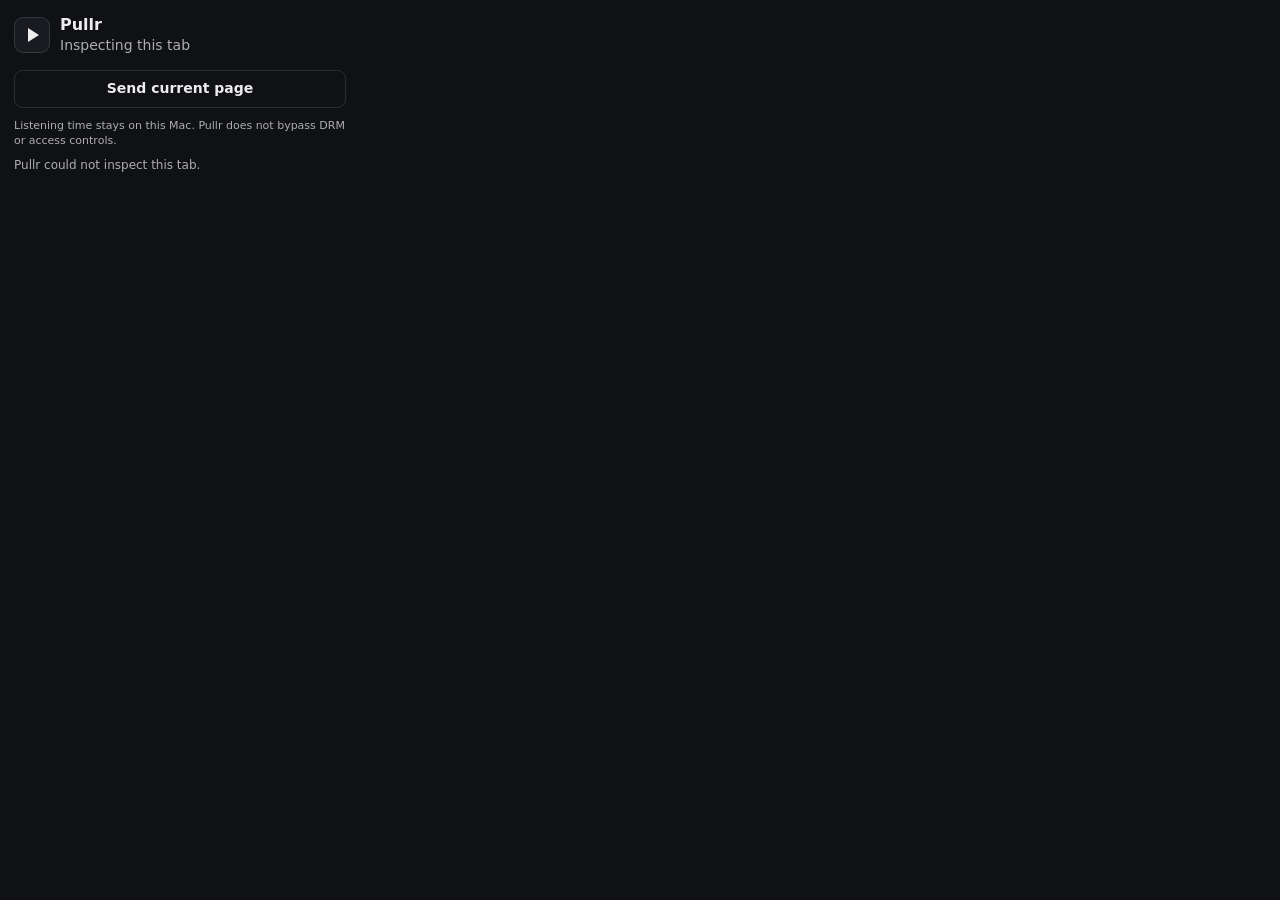
==== chrome-extension/popup.html @ 8cbdf312 "Initial public release" ====
<!doctype html>
<html lang="en">
  <head>
    <meta charset="utf-8">
    <meta name="viewport" content="width=device-width, initial-scale=1">
    <title>Pullr</title>
    <link rel="stylesheet" href="popup.css">
  </head>
  <body>
    <main>
      <header>
        <div class="mark" aria-hidden="true"></div>
        <div>
          <h1>Pullr</h1>
          <p id="tab-title">Inspecting this tab</p>
        </div>
      </header>

      <section id="music" hidden>
        <div class="section-heading">
          <h2>YouTube music</h2>
        </div>
        <p id="song-title"></p>
        <div class="actions">
          <button id="apple-music" type="button">Open Apple Music Version</button>
          <button id="download-audio" class="secondary" type="button">Download &amp; Add to Music</button>
        </div>
      </section>

      <section id="detected" hidden>
        <div class="section-heading">
          <h2>Detected streams</h2>
          <span id="stream-count"></span>
        </div>
        <div id="stream-list"></div>
      </section>

      <button id="send-page" class="secondary" type="button">Send current page</button>
      <p class="privacy">Listening time stays on this Mac. Pullr does not bypass DRM or access controls.</p>
      <p id="status" role="status" aria-live="polite"></p>
    </main>

    <script src="stream-capture.js"></script>
    <script src="popup.js"></script>
  </body>
</html>
---- chrome-extension/popup.css ----
:root {
  color-scheme: dark;
  --bg: #101114;
  --panel: #191b20;
  --text: rgba(255, 255, 255, 0.92);
  --muted: rgba(255, 255, 255, 0.66);
  --accent: #297aed;
  --border: rgba(255, 255, 255, 0.12);
}

* { box-sizing: border-box; }

body {
  width: 360px;
  margin: 0;
  font: 14px/1.4 system-ui, -apple-system, BlinkMacSystemFont, "Segoe UI", sans-serif;
  color: var(--text);
  background: var(--bg);
}

main { padding: 14px; }

header {
  display: flex;
  gap: 10px;
  align-items: center;
  margin-bottom: 14px;
}

.mark {
  display: grid;
  width: 36px;
  height: 36px;
  flex: 0 0 auto;
  place-items: center;
  border: 1px solid var(--border);
  border-radius: 9px;
  background: var(--panel);
}

.mark::before {
  content: "";
  width: 0;
  height: 0;
  margin-left: 2px;
  border-top: 7px solid transparent;
  border-bottom: 7px solid transparent;
  border-left: 11px solid var(--text);
}

h1, h2, p { margin: 0; }
h1 { font-size: 16px; font-weight: 650; }
h2 { font-size: 13px; font-weight: 650; }
p { color: var(--muted); }

#tab-title {
  max-width: 278px;
  overflow: hidden;
  text-overflow: ellipsis;
  white-space: nowrap;
}

#music, #detected { margin-bottom: 12px; }

#song-title {
  margin-bottom: 8px;
  overflow: hidden;
  color: var(--text);
  font-size: 12px;
  text-overflow: ellipsis;
  white-space: nowrap;
}

.actions { display: grid; gap: 6px; }

.section-heading {
  display: flex;
  align-items: center;
  justify-content: space-between;
  margin-bottom: 7px;
}

#stream-count {
  color: var(--muted);
  font-size: 12px;
  font-variant-numeric: tabular-nums;
}

#stream-list {
  display: grid;
  gap: 6px;
  max-height: 230px;
  overflow: auto;
}

button {
  width: 100%;
  min-height: 38px;
  border: 0;
  border-radius: 9px;
  color: white;
  background: var(--accent);
  font: inherit;
  font-weight: 650;
  cursor: pointer;
}

button.stream {
  overflow: hidden;
  padding: 9px 10px;
  border: 1px solid var(--border);
  color: var(--text);
  background: var(--panel);
  font-size: 12px;
  font-weight: 550;
  text-align: left;
  text-overflow: ellipsis;
  white-space: nowrap;
}

button.secondary {
  border: 1px solid var(--border);
  color: var(--text);
  background: transparent;
}

button:hover:not(:disabled) { filter: brightness(1.12); }
button:active:not(:disabled) { transform: translateY(1px); }
button:disabled { cursor: default; opacity: 0.52; }
button:focus-visible { outline: 2px solid rgba(130, 174, 255, 0.9); outline-offset: 2px; }

.privacy {
  margin-top: 10px;
  font-size: 11px;
}

#status {
  min-height: 18px;
  margin-top: 8px;
  font-size: 12px;
}

@media (prefers-reduced-motion: reduce) {
  button:active:not(:disabled) { transform: none; }
}
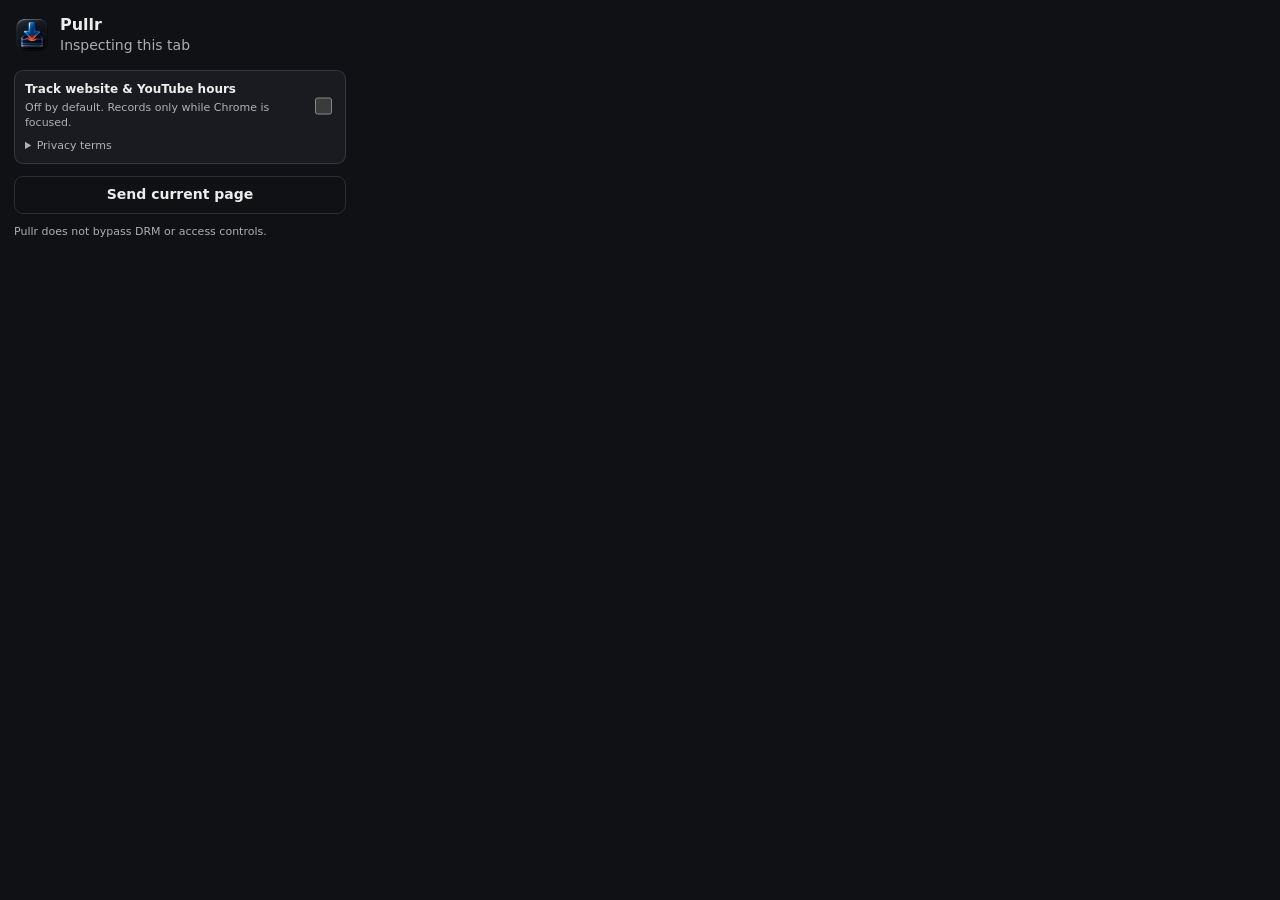
==== commit 05b87ce5: "Release Pullr 1.1 updates and website" ====
--- a/chrome-extension/popup.html
+++ b/chrome-extension/popup.html
@@ -9,7 +9,7 @@
   <body>
     <main>
       <header>
-        <div class="mark" aria-hidden="true"></div>
+        <img class="mark" src="icons/icon128.png" alt="">
         <div>
           <h1>Pullr</h1>
           <p id="tab-title">Inspecting this tab</p>
@@ -21,9 +21,16 @@
           <h2>YouTube music</h2>
         </div>
         <p id="song-title"></p>
-        <div class="actions">
-          <button id="apple-music" type="button">Open Apple Music Version</button>
-          <button id="download-audio" class="secondary" type="button">Download &amp; Add to Music</button>
+        <div class="icon-actions">
+          <button id="apple-music" class="icon-button" type="button" aria-label="Find in Music" title="Find in Music">
+            <svg aria-hidden="true" viewBox="0 0 24 24"><path d="M9 18V6l9-2v12M9 10l9-2M6.5 21C4.6 21 3 20 3 18.5S4.6 16 6.5 16 10 17 10 18.5 8.4 21 6.5 21Zm9-2c-1.9 0-3.5-1-3.5-2.5s1.6-2.5 3.5-2.5 3.5 1 3.5 2.5-1.6 2.5-3.5 2.5Z"/></svg>
+          </button>
+          <button id="download-audio" class="icon-button secondary" type="button" aria-label="Download and add to Music" title="Download and add to Music">
+            <svg aria-hidden="true" viewBox="0 0 24 24"><path d="M12 3v11m0 0 4-4m-4 4-4-4M5 19h14"/></svg>
+          </button>
+          <button id="send-youtube" class="icon-button secondary" type="button" aria-label="Send video to Pullr" title="Send video to Pullr">
+            <svg aria-hidden="true" viewBox="0 0 24 24"><path d="M4 6.5h10v11H4zM14 10l6-3v10l-6-3z"/></svg>
+          </button>
         </div>
       </section>
 
@@ -35,8 +42,22 @@
         <div id="stream-list"></div>
       </section>
 
+      <section class="hours-settings" aria-labelledby="hours-title">
+        <label class="toggle-row" for="hours-toggle">
+          <span>
+            <strong id="hours-title">Track website &amp; YouTube hours</strong>
+            <small>Off by default. Records only while Chrome is focused.</small>
+          </span>
+          <input id="hours-toggle" type="checkbox">
+        </label>
+        <details>
+          <summary>Privacy terms</summary>
+          <p>When enabled, Pullr stores active-site domains, time, and YouTube titles on this Mac. The developer receives nothing. There are no accounts, analytics, ads, or tracking servers. Turning this off stops new time records; clear existing records in Pullr’s Activity section.</p>
+        </details>
+      </section>
+
       <button id="send-page" class="secondary" type="button">Send current page</button>
-      <p class="privacy">Listening time stays on this Mac. Pullr does not bypass DRM or access controls.</p>
+      <p class="privacy">Pullr does not bypass DRM or access controls.</p>
       <p id="status" role="status" aria-live="polite"></p>
     </main>
 
--- a/chrome-extension/popup.css
+++ b/chrome-extension/popup.css
@@ -28,24 +28,10 @@
 }
 
 .mark {
-  display: grid;
   width: 36px;
   height: 36px;
   flex: 0 0 auto;
-  place-items: center;
-  border: 1px solid var(--border);
   border-radius: 9px;
-  background: var(--panel);
-}
-
-.mark::before {
-  content: "";
-  width: 0;
-  height: 0;
-  margin-left: 2px;
-  border-top: 7px solid transparent;
-  border-bottom: 7px solid transparent;
-  border-left: 11px solid var(--text);
 }
 
 h1, h2, p { margin: 0; }
@@ -62,6 +48,33 @@
 
 #music, #detected { margin-bottom: 12px; }
 
+.hours-settings {
+  margin-bottom: 12px;
+  padding: 10px;
+  border: 1px solid var(--border);
+  border-radius: 9px;
+  background: var(--panel);
+}
+
+.toggle-row {
+  display: flex;
+  min-height: 44px;
+  align-items: center;
+  justify-content: space-between;
+  gap: 12px;
+  cursor: pointer;
+}
+
+.toggle-row span { display: grid; gap: 2px; }
+.toggle-row strong { font-size: 12px; }
+.toggle-row small { color: var(--muted); font-size: 11px; }
+.toggle-row input { width: 18px; height: 18px; accent-color: var(--accent); }
+.toggle-row input:focus-visible { outline: 2px solid rgba(130, 174, 255, 0.9); outline-offset: 2px; }
+
+details { margin-top: 7px; color: var(--muted); font-size: 11px; }
+summary { cursor: pointer; }
+details p { margin-top: 6px; }
+
 #song-title {
   margin-bottom: 8px;
   overflow: hidden;
@@ -71,7 +84,26 @@
   white-space: nowrap;
 }
 
-.actions { display: grid; gap: 6px; }
+.icon-actions { display: flex; gap: 6px; }
+
+button.icon-button {
+  display: grid;
+  width: 38px;
+  height: 38px;
+  min-height: 38px;
+  padding: 0;
+  place-items: center;
+}
+
+.icon-button svg {
+  width: 18px;
+  height: 18px;
+  fill: none;
+  stroke: currentColor;
+  stroke-linecap: round;
+  stroke-linejoin: round;
+  stroke-width: 1.8;
+}
 
 .section-heading {
   display: flex;
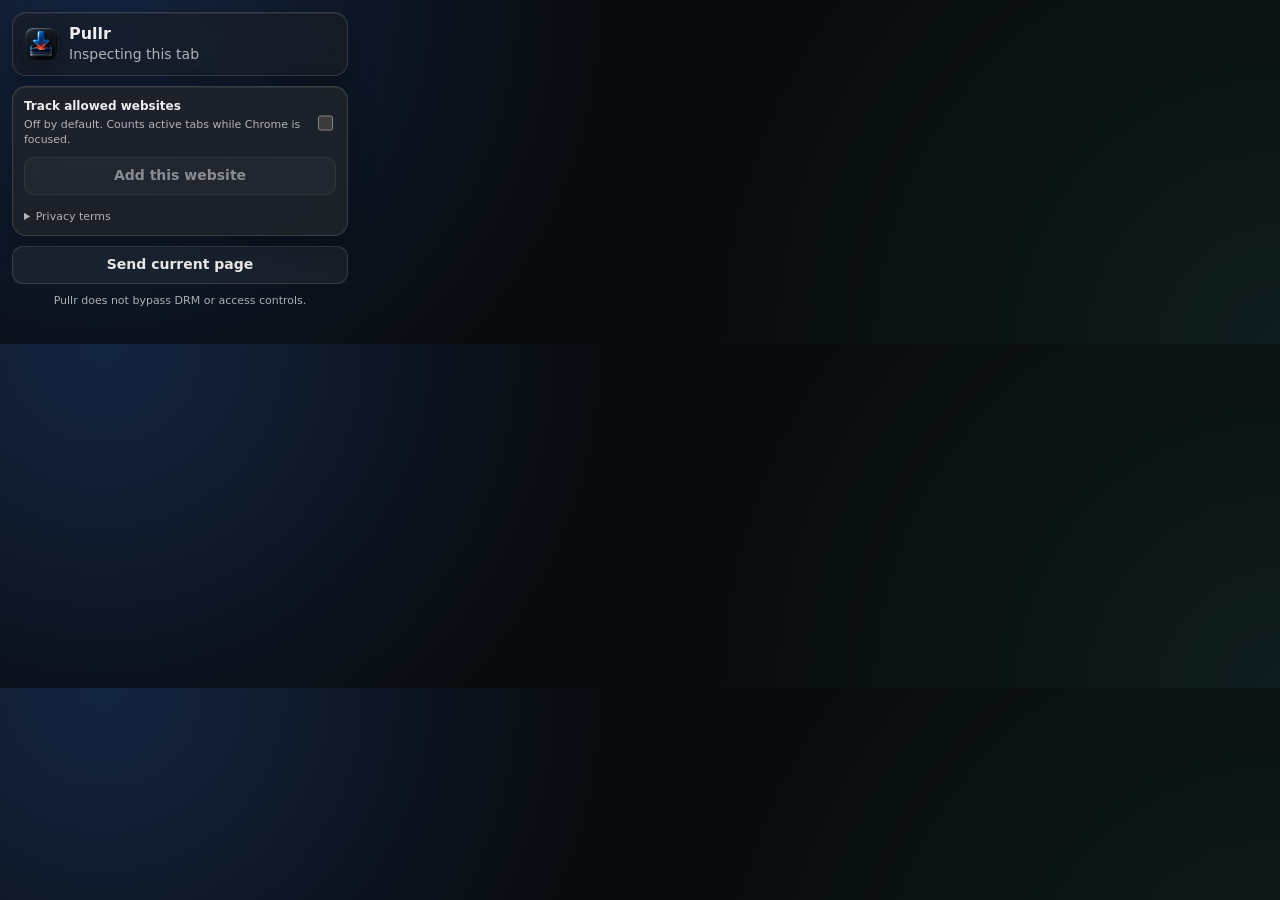
==== commit c245c48d: "Release Pullr 1.1.1 with allowed-site tracking and toolbar fix" ====
--- a/chrome-extension/popup.html
+++ b/chrome-extension/popup.html
@@ -45,14 +45,16 @@
       <section class="hours-settings" aria-labelledby="hours-title">
         <label class="toggle-row" for="hours-toggle">
           <span>
-            <strong id="hours-title">Track website &amp; YouTube hours</strong>
-            <small>Off by default. Records only while Chrome is focused.</small>
+            <strong id="hours-title">Track allowed websites</strong>
+            <small>Off by default. Counts active tabs while Chrome is focused.</small>
           </span>
           <input id="hours-toggle" type="checkbox">
         </label>
+        <button id="allow-site" class="secondary" type="button" disabled>Add this website</button>
+        <div id="allowed-sites" aria-label="Allowed websites"></div>
         <details>
           <summary>Privacy terms</summary>
-          <p>When enabled, Pullr stores active-site domains, time, and YouTube titles on this Mac. The developer receives nothing. There are no accounts, analytics, ads, or tracking servers. Turning this off stops new time records; clear existing records in Pullr’s Activity section.</p>
+          <p>Pullr records time only for websites you add here while Chrome is focused. It stores domains and YouTube titles on this Mac. The developer receives nothing. Turning this off stops new records; clear existing records in Pullr’s Activity section.</p>
         </details>
       </section>
 
@@ -62,6 +64,7 @@
     </main>
 
     <script src="stream-capture.js"></script>
+    <script src="website-tracker.js"></script>
     <script src="popup.js"></script>
   </body>
 </html>
--- a/chrome-extension/popup.css
+++ b/chrome-extension/popup.css
@@ -1,11 +1,14 @@
 :root {
   color-scheme: dark;
-  --bg: #101114;
-  --panel: #191b20;
+  --bg: #080a0d;
+  --glass: rgba(25, 29, 35, 0.72);
+  --glass-strong: rgba(30, 35, 42, 0.9);
   --text: rgba(255, 255, 255, 0.92);
   --muted: rgba(255, 255, 255, 0.66);
-  --accent: #297aed;
-  --border: rgba(255, 255, 255, 0.12);
+  --accent: #3b82f6;
+  --border: rgba(255, 255, 255, 0.13);
+  --highlight: rgba(255, 255, 255, 0.07);
+  --shadow: rgba(0, 0, 0, 0.32);
 }
 
 * { box-sizing: border-box; }
@@ -15,23 +18,33 @@
   margin: 0;
   font: 14px/1.4 system-ui, -apple-system, BlinkMacSystemFont, "Segoe UI", sans-serif;
   color: var(--text);
-  background: var(--bg);
-}
-
-main { padding: 14px; }
+  background:
+    radial-gradient(circle at 8% 0%, rgba(59, 130, 246, 0.22), transparent 42%),
+    radial-gradient(circle at 100% 100%, rgba(45, 123, 111, 0.17), transparent 46%),
+    var(--bg);
+}
+
+main { padding: 12px; }
 
 header {
   display: flex;
   gap: 10px;
   align-items: center;
-  margin-bottom: 14px;
+  margin-bottom: 10px;
+  padding: 10px;
+  border: 1px solid var(--border);
+  border-radius: 14px;
+  background: var(--glass);
+  box-shadow: inset 0 1px var(--highlight), 0 10px 28px var(--shadow);
+  backdrop-filter: blur(22px) saturate(145%);
 }
 
 .mark {
   width: 36px;
   height: 36px;
   flex: 0 0 auto;
-  border-radius: 9px;
+  border-radius: 10px;
+  box-shadow: 0 5px 14px rgba(0, 0, 0, 0.25);
 }
 
 h1, h2, p { margin: 0; }
@@ -46,14 +59,18 @@
   white-space: nowrap;
 }
 
-#music, #detected { margin-bottom: 12px; }
+#music, #detected, .hours-settings {
+  margin-bottom: 10px;
+  padding: 11px;
+  border: 1px solid var(--border);
+  border-radius: 14px;
+  background: var(--glass);
+  box-shadow: inset 0 1px var(--highlight), 0 10px 28px var(--shadow);
+  backdrop-filter: blur(22px) saturate(145%);
+}
 
 .hours-settings {
-  margin-bottom: 12px;
-  padding: 10px;
-  border: 1px solid var(--border);
-  border-radius: 9px;
-  background: var(--panel);
+  background: var(--glass-strong);
 }
 
 .toggle-row {
@@ -70,6 +87,12 @@
 .toggle-row small { color: var(--muted); font-size: 11px; }
 .toggle-row input { width: 18px; height: 18px; accent-color: var(--accent); }
 .toggle-row input:focus-visible { outline: 2px solid rgba(130, 174, 255, 0.9); outline-offset: 2px; }
+
+#allow-site { margin-top: 9px; }
+#allowed-sites { display: grid; gap: 5px; margin-top: 7px; }
+.allowed-site { display: flex; align-items: center; justify-content: space-between; gap: 8px; font-size: 12px; }
+.allowed-site span { overflow: hidden; text-overflow: ellipsis; white-space: nowrap; }
+button.remove-site { width: auto; min-height: 30px; padding: 0 9px; font-size: 11px; }
 
 details { margin-top: 7px; color: var(--muted); font-size: 11px; }
 summary { cursor: pointer; }
@@ -129,7 +152,7 @@
   width: 100%;
   min-height: 38px;
   border: 0;
-  border-radius: 9px;
+  border-radius: 11px;
   color: white;
   background: var(--accent);
   font: inherit;
@@ -142,7 +165,7 @@
   padding: 9px 10px;
   border: 1px solid var(--border);
   color: var(--text);
-  background: var(--panel);
+  background: rgba(255, 255, 255, 0.055);
   font-size: 12px;
   font-weight: 550;
   text-align: left;
@@ -153,23 +176,29 @@
 button.secondary {
   border: 1px solid var(--border);
   color: var(--text);
-  background: transparent;
-}
-
-button:hover:not(:disabled) { filter: brightness(1.12); }
+  background: rgba(255, 255, 255, 0.055);
+}
+
+button:hover:not(:disabled) {
+  border-color: rgba(255, 255, 255, 0.22);
+  filter: brightness(1.12);
+}
 button:active:not(:disabled) { transform: translateY(1px); }
 button:disabled { cursor: default; opacity: 0.52; }
 button:focus-visible { outline: 2px solid rgba(130, 174, 255, 0.9); outline-offset: 2px; }
 
 .privacy {
-  margin-top: 10px;
+  margin-top: 9px;
+  text-align: center;
   font-size: 11px;
 }
 
 #status {
   min-height: 18px;
-  margin-top: 8px;
-  font-size: 12px;
+  margin-top: 6px;
+  color: var(--muted);
+  font-size: 11px;
+  text-align: center;
 }
 
 @media (prefers-reduced-motion: reduce) {
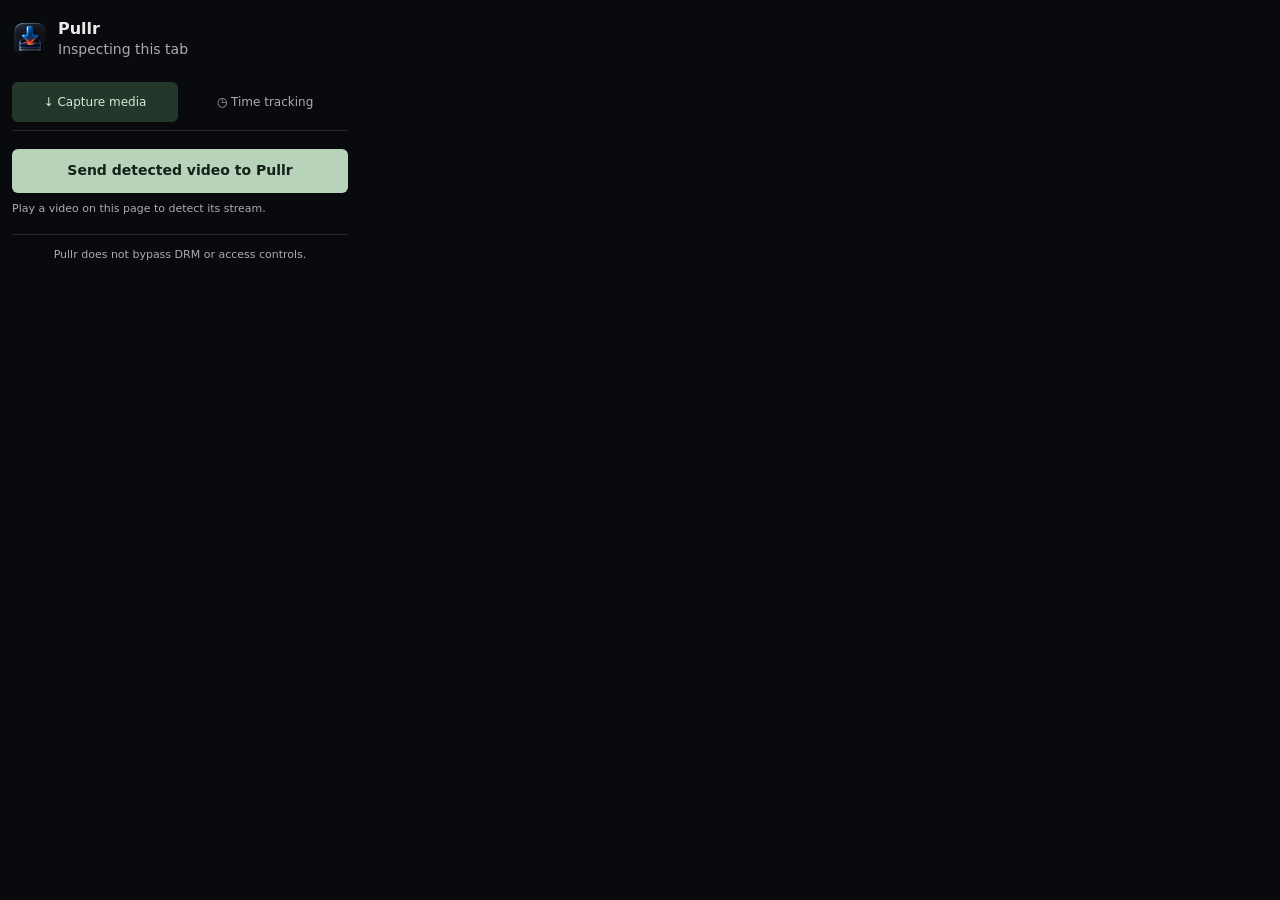
==== commit cfda9fc0: "Simplify Pullr UI and persist tracking while the app is closed" ====
--- a/chrome-extension/popup.html
+++ b/chrome-extension/popup.html
@@ -16,20 +16,30 @@
         </div>
       </header>
 
+      <nav class="view-switcher" aria-label="Extension sections">
+        <button type="button" data-view="capture" aria-pressed="true">↓ Capture media</button>
+        <button type="button" data-view="tracking" aria-pressed="false">◷ Time tracking</button>
+      </nav>
+      <div id="capture-view">
+      <button id="send-page" type="button">Send detected video to Pullr</button>
+      <p class="capture-help">Play a video on this page to detect its stream.</p>
       <section id="music" hidden>
         <div class="section-heading">
           <h2>YouTube music</h2>
         </div>
         <p id="song-title"></p>
         <div class="icon-actions">
-          <button id="apple-music" class="icon-button" type="button" aria-label="Find in Music" title="Find in Music">
+          <button id="apple-music" class="icon-button" type="button" aria-label="Find in Apple Music" title="Find in Apple Music">
             <svg aria-hidden="true" viewBox="0 0 24 24"><path d="M9 18V6l9-2v12M9 10l9-2M6.5 21C4.6 21 3 20 3 18.5S4.6 16 6.5 16 10 17 10 18.5 8.4 21 6.5 21Zm9-2c-1.9 0-3.5-1-3.5-2.5s1.6-2.5 3.5-2.5 3.5 1 3.5 2.5-1.6 2.5-3.5 2.5Z"/></svg>
+            <span>Find in Apple Music</span>
           </button>
-          <button id="download-audio" class="icon-button secondary" type="button" aria-label="Download and add to Music" title="Download and add to Music">
+          <button id="download-audio" class="icon-button secondary" type="button" aria-label="Download audio and add to Music" title="Download audio and add to Music">
             <svg aria-hidden="true" viewBox="0 0 24 24"><path d="M12 3v11m0 0 4-4m-4 4-4-4M5 19h14"/></svg>
+            <span>Download audio and add to Music</span>
           </button>
           <button id="send-youtube" class="icon-button secondary" type="button" aria-label="Send video to Pullr" title="Send video to Pullr">
             <svg aria-hidden="true" viewBox="0 0 24 24"><path d="M4 6.5h10v11H4zM14 10l6-3v10l-6-3z"/></svg>
+            <span>Send video to Pullr</span>
           </button>
         </div>
       </section>
@@ -42,11 +52,15 @@
         <div id="stream-list"></div>
       </section>
 
-      <section class="hours-settings" aria-labelledby="hours-title">
+      </div>
+      <section id="tracking-view" class="hours-settings" aria-labelledby="hours-title" hidden>
+        <h2>Time, on your terms.</h2>
+        <p class="tracking-help">Keeps recording with Pullr closed. Only the websites you choose, while your browser is active.</p>
+        <p id="tracking-sync" role="status"></p>
         <label class="toggle-row" for="hours-toggle">
           <span>
-            <strong id="hours-title">Track allowed websites</strong>
-            <small>Off by default. Counts active tabs while Chrome is focused.</small>
+            <strong id="hours-title">Record website time</strong>
+            <small>Add a website below, then turn recording on.</small>
           </span>
           <input id="hours-toggle" type="checkbox">
         </label>
@@ -58,7 +72,6 @@
         </details>
       </section>
 
-      <button id="send-page" class="secondary" type="button">Send current page</button>
       <p class="privacy">Pullr does not bypass DRM or access controls.</p>
       <p id="status" role="status" aria-live="polite"></p>
     </main>
--- a/chrome-extension/popup.css
+++ b/chrome-extension/popup.css
@@ -5,23 +5,21 @@
   --glass-strong: rgba(30, 35, 42, 0.9);
   --text: rgba(255, 255, 255, 0.92);
   --muted: rgba(255, 255, 255, 0.66);
-  --accent: #3b82f6;
+  --accent: #b7d3ba;
   --border: rgba(255, 255, 255, 0.13);
   --highlight: rgba(255, 255, 255, 0.07);
   --shadow: rgba(0, 0, 0, 0.32);
 }
 
 * { box-sizing: border-box; }
+[hidden] { display:none!important; }
 
 body {
   width: 360px;
   margin: 0;
   font: 14px/1.4 system-ui, -apple-system, BlinkMacSystemFont, "Segoe UI", sans-serif;
   color: var(--text);
-  background:
-    radial-gradient(circle at 8% 0%, rgba(59, 130, 246, 0.22), transparent 42%),
-    radial-gradient(circle at 100% 100%, rgba(45, 123, 111, 0.17), transparent 46%),
-    var(--bg);
+  background: var(--bg);
 }
 
 main { padding: 12px; }
@@ -33,10 +31,8 @@
   margin-bottom: 10px;
   padding: 10px;
   border: 1px solid var(--border);
-  border-radius: 14px;
+  border-radius: 6px;
   background: var(--glass);
-  box-shadow: inset 0 1px var(--highlight), 0 10px 28px var(--shadow);
-  backdrop-filter: blur(22px) saturate(145%);
 }
 
 .mark {
@@ -63,10 +59,8 @@
   margin-bottom: 10px;
   padding: 11px;
   border: 1px solid var(--border);
-  border-radius: 14px;
+  border-radius: 6px;
   background: var(--glass);
-  box-shadow: inset 0 1px var(--highlight), 0 10px 28px var(--shadow);
-  backdrop-filter: blur(22px) saturate(145%);
 }
 
 .hours-settings {
@@ -107,20 +101,23 @@
   white-space: nowrap;
 }
 
-.icon-actions { display: flex; gap: 6px; }
+.icon-actions { display: grid; gap: 6px; }
 
 button.icon-button {
-  display: grid;
-  width: 38px;
-  height: 38px;
-  min-height: 38px;
-  padding: 0;
-  place-items: center;
+  display: flex;
+  width: 100%;
+  min-height: 42px;
+  padding: 9px 10px;
+  gap: 9px;
+  align-items: center;
+  text-align: left;
+  font-size: 12px;
 }
 
 .icon-button svg {
   width: 18px;
   height: 18px;
+  flex: 0 0 auto;
   fill: none;
   stroke: currentColor;
   stroke-linecap: round;
@@ -152,8 +149,8 @@
   width: 100%;
   min-height: 38px;
   border: 0;
-  border-radius: 11px;
-  color: white;
+  border-radius: 6px;
+  color: #142019;
   background: var(--accent);
   font: inherit;
   font-weight: 650;
@@ -204,3 +201,16 @@
 @media (prefers-reduced-motion: reduce) {
   button:active:not(:disabled) { transform: none; }
 }
+
+.view-switcher { display:flex; gap:4px; margin-bottom:18px; border-bottom:1px solid var(--border); padding-bottom:8px; }
+.view-switcher button { background:transparent; color:var(--muted); font-size:12px; font-weight:500; min-height:40px; }
+.view-switcher button[aria-pressed="true"] { background:#24372b; color:#d6ead9; }
+header { border:0; padding:6px 0 12px; background:transparent; }.mark { box-shadow:none; }
+#send-page { padding:12px; }.capture-help { font-size:11px; margin:8px 0 18px; }
+.hours-settings { background:transparent; border:0; padding:0; }.tracking-help { font-size:12px; line-height:1.6; margin:8px 0 12px; }
+#tracking-sync { background:#1e2b23; color:#c4d7c8; padding:9px 10px; border-radius:4px; font-size:11px; margin-bottom:15px; }#tracking-sync.needs-sync { background:#342a1c; color:#ebcf9a; }
+.toggle-row { padding:9px 0 14px; border-bottom:1px solid var(--border); }.toggle-row input { width:22px; height:22px; }
+.stream strong,.stream small { display:block; overflow:hidden; text-overflow:ellipsis; }.stream small { color:var(--muted); margin-top:4px; font-size:10px; font-weight:400; }
+#music,#detected { background:transparent; padding:13px 0; border:0; border-top:1px solid var(--border); border-radius:0; }
+#allowed-sites:empty::after { content:"No websites added yet."; display:block; color:var(--muted); font-size:11px; padding:12px 0; }
+.privacy { border-top:1px solid var(--border); padding-top:12px; margin-top:18px; }#status { text-align:left; min-height:32px; line-height:1.5; }
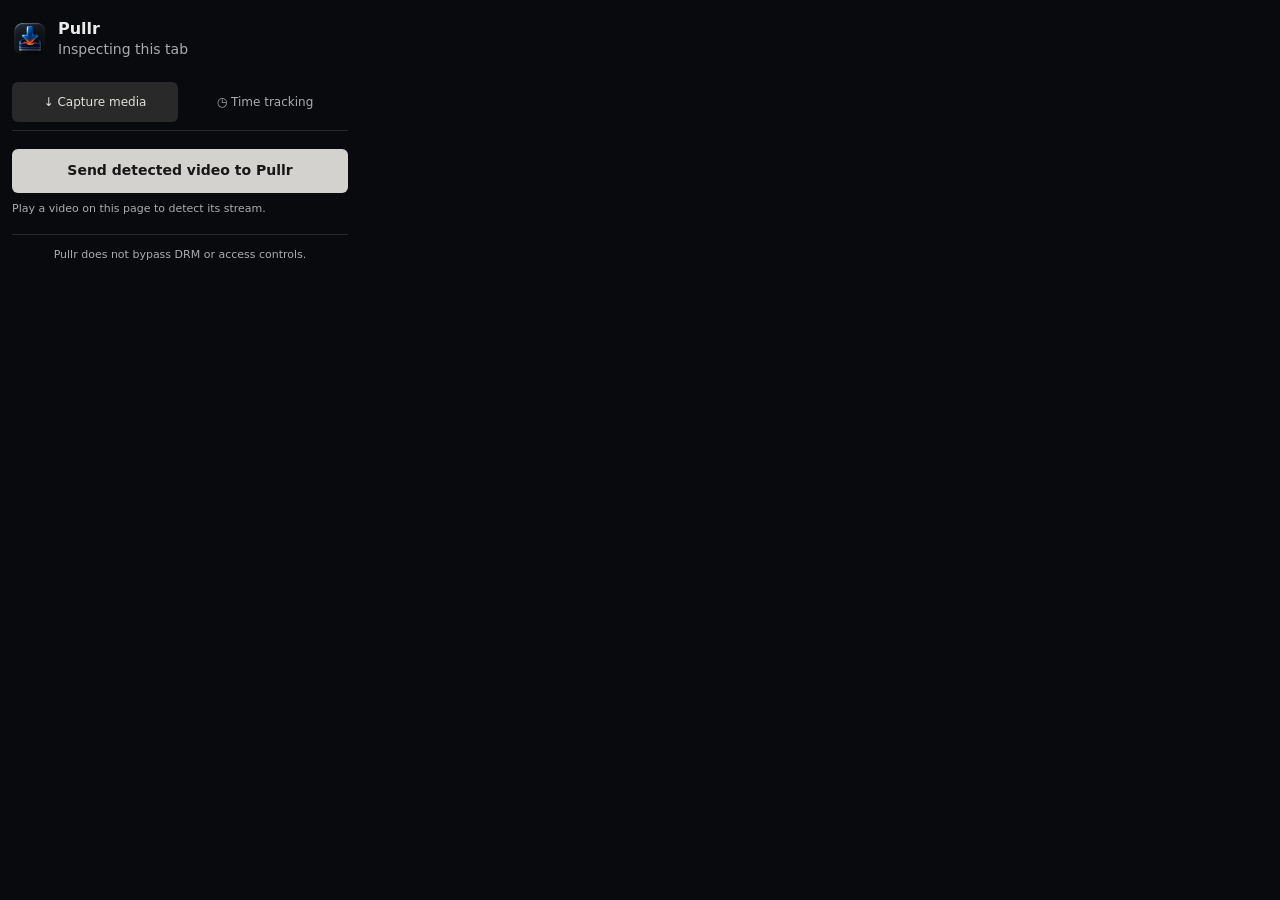
==== commit b17f3313: "Improve download reliability and tracking efficiency" ====
--- a/chrome-extension/popup.html
+++ b/chrome-extension/popup.html
@@ -22,7 +22,7 @@
       </nav>
       <div id="capture-view">
       <button id="send-page" type="button">Send detected video to Pullr</button>
-      <p class="capture-help">Play a video on this page to detect its stream.</p>
+      <p id="capture-help" class="capture-help">Play a video on this page to detect its stream.</p>
       <section id="music" hidden>
         <div class="section-heading">
           <h2>YouTube music</h2>
@@ -37,9 +37,9 @@
             <svg aria-hidden="true" viewBox="0 0 24 24"><path d="M12 3v11m0 0 4-4m-4 4-4-4M5 19h14"/></svg>
             <span>Download audio and add to Music</span>
           </button>
-          <button id="send-youtube" class="icon-button secondary" type="button" aria-label="Send video to Pullr" title="Send video to Pullr">
+          <button id="send-youtube" class="icon-button secondary" type="button" aria-label="Download H.265 video" title="Download H.265 video">
             <svg aria-hidden="true" viewBox="0 0 24 24"><path d="M4 6.5h10v11H4zM14 10l6-3v10l-6-3z"/></svg>
-            <span>Send video to Pullr</span>
+            <span>Download H.265 video</span>
           </button>
         </div>
       </section>
--- a/chrome-extension/popup.css
+++ b/chrome-extension/popup.css
@@ -5,7 +5,7 @@
   --glass-strong: rgba(30, 35, 42, 0.9);
   --text: rgba(255, 255, 255, 0.92);
   --muted: rgba(255, 255, 255, 0.66);
-  --accent: #b7d3ba;
+  --accent: #d4d2ce;
   --border: rgba(255, 255, 255, 0.13);
   --highlight: rgba(255, 255, 255, 0.07);
   --shadow: rgba(0, 0, 0, 0.32);
@@ -150,7 +150,7 @@
   min-height: 38px;
   border: 0;
   border-radius: 6px;
-  color: #142019;
+  color: #171717;
   background: var(--accent);
   font: inherit;
   font-weight: 650;
@@ -204,11 +204,11 @@
 
 .view-switcher { display:flex; gap:4px; margin-bottom:18px; border-bottom:1px solid var(--border); padding-bottom:8px; }
 .view-switcher button { background:transparent; color:var(--muted); font-size:12px; font-weight:500; min-height:40px; }
-.view-switcher button[aria-pressed="true"] { background:#24372b; color:#d6ead9; }
+.view-switcher button[aria-pressed="true"] { background:#292929; color:#e2e0dc; }
 header { border:0; padding:6px 0 12px; background:transparent; }.mark { box-shadow:none; }
 #send-page { padding:12px; }.capture-help { font-size:11px; margin:8px 0 18px; }
 .hours-settings { background:transparent; border:0; padding:0; }.tracking-help { font-size:12px; line-height:1.6; margin:8px 0 12px; }
-#tracking-sync { background:#1e2b23; color:#c4d7c8; padding:9px 10px; border-radius:4px; font-size:11px; margin-bottom:15px; }#tracking-sync.needs-sync { background:#342a1c; color:#ebcf9a; }
+#tracking-sync { background:#252525; color:#ceccc7; padding:9px 10px; border-radius:4px; font-size:11px; margin-bottom:15px; }#tracking-sync.needs-sync { background:#342a1c; color:#ebcf9a; }
 .toggle-row { padding:9px 0 14px; border-bottom:1px solid var(--border); }.toggle-row input { width:22px; height:22px; }
 .stream strong,.stream small { display:block; overflow:hidden; text-overflow:ellipsis; }.stream small { color:var(--muted); margin-top:4px; font-size:10px; font-weight:400; }
 #music,#detected { background:transparent; padding:13px 0; border:0; border-top:1px solid var(--border); border-radius:0; }
